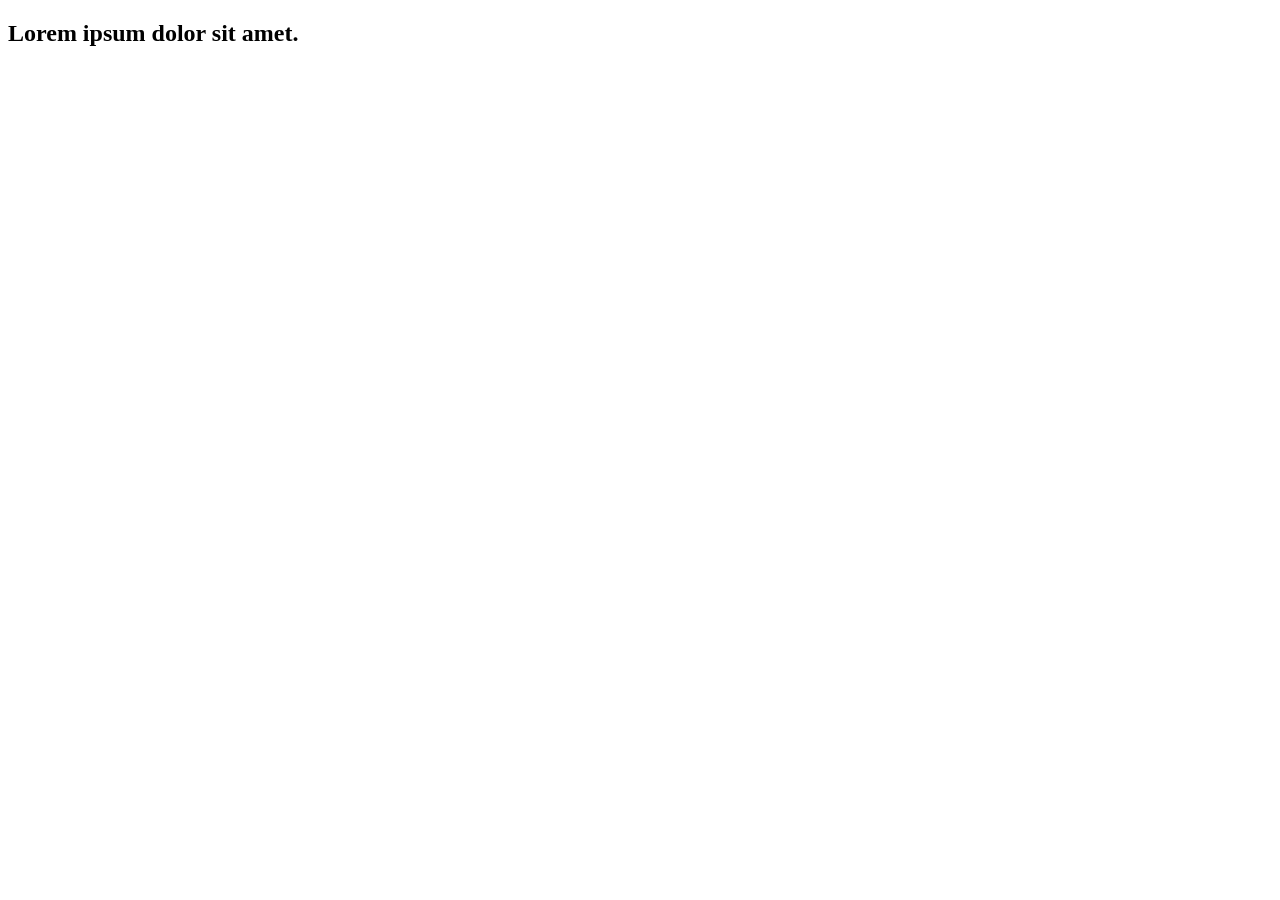
==== src/index.html @ 18e43b58 "Initial commit" ====
<!DOCTYPE html>
<html lang="en">
  <head>
    <meta charset="UTF-8" />
    <link rel="icon" type="image/svg+xml" href="/favicon.svg" />
    <meta name="viewport" content="width=device-width, initial-scale=1.0" />
    <title>Vanilla App Template</title>
    <link rel="stylesheet" href="./css/styles.css" />
  </head>
  <body>
    <load ="partials/header.html" />

    <section>
      <h1>Lorem ipsum dolor sit amet.</h1>
      <!-- Path to images as from index.html file -->
      <img src="./img/javascript.svg" alt="" />
    </section>

    <!-- Loads the specified .html file -->
    <load ="partials/vite-promo.html" />

    <script type="module" src="./main.js"></script>
  </body>
</html>
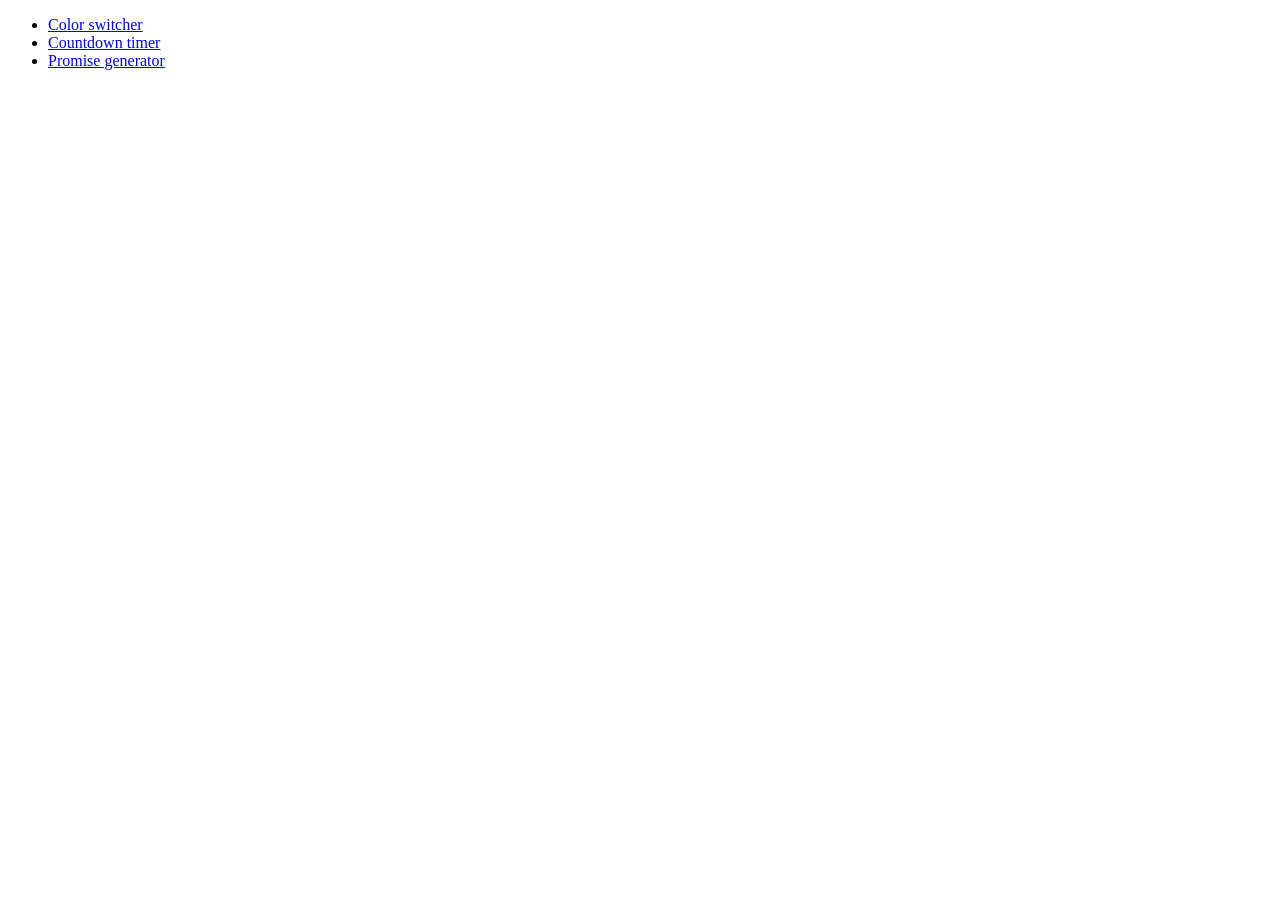
==== commit 987adb72: "added base files" ====
--- a/src/index.html
+++ b/src/index.html
@@ -2,23 +2,15 @@
 <html lang="en">
   <head>
     <meta charset="UTF-8" />
-    <link rel="icon" type="image/svg+xml" href="/favicon.svg" />
     <meta name="viewport" content="width=device-width, initial-scale=1.0" />
-    <title>Vanilla App Template</title>
-    <link rel="stylesheet" href="./css/styles.css" />
+    <title>Homework 9</title>
+    <link rel="stylesheet" href="css/common.css" />
   </head>
   <body>
-    <load ="partials/header.html" />
-
-    <section>
-      <h1>Lorem ipsum dolor sit amet.</h1>
-      <!-- Path to images as from index.html file -->
-      <img src="./img/javascript.svg" alt="" />
-    </section>
-
-    <!-- Loads the specified .html file -->
-    <load ="partials/vite-promo.html" />
-
-    <script type="module" src="./main.js"></script>
+    <ul>
+      <li><a href="01-color-switcher.html">Color switcher</a></li>
+      <li><a href="02-timer.html">Countdown timer</a></li>
+      <li><a href="03-promises.html">Promise generator</a></li>
+    </ul>
   </body>
 </html>
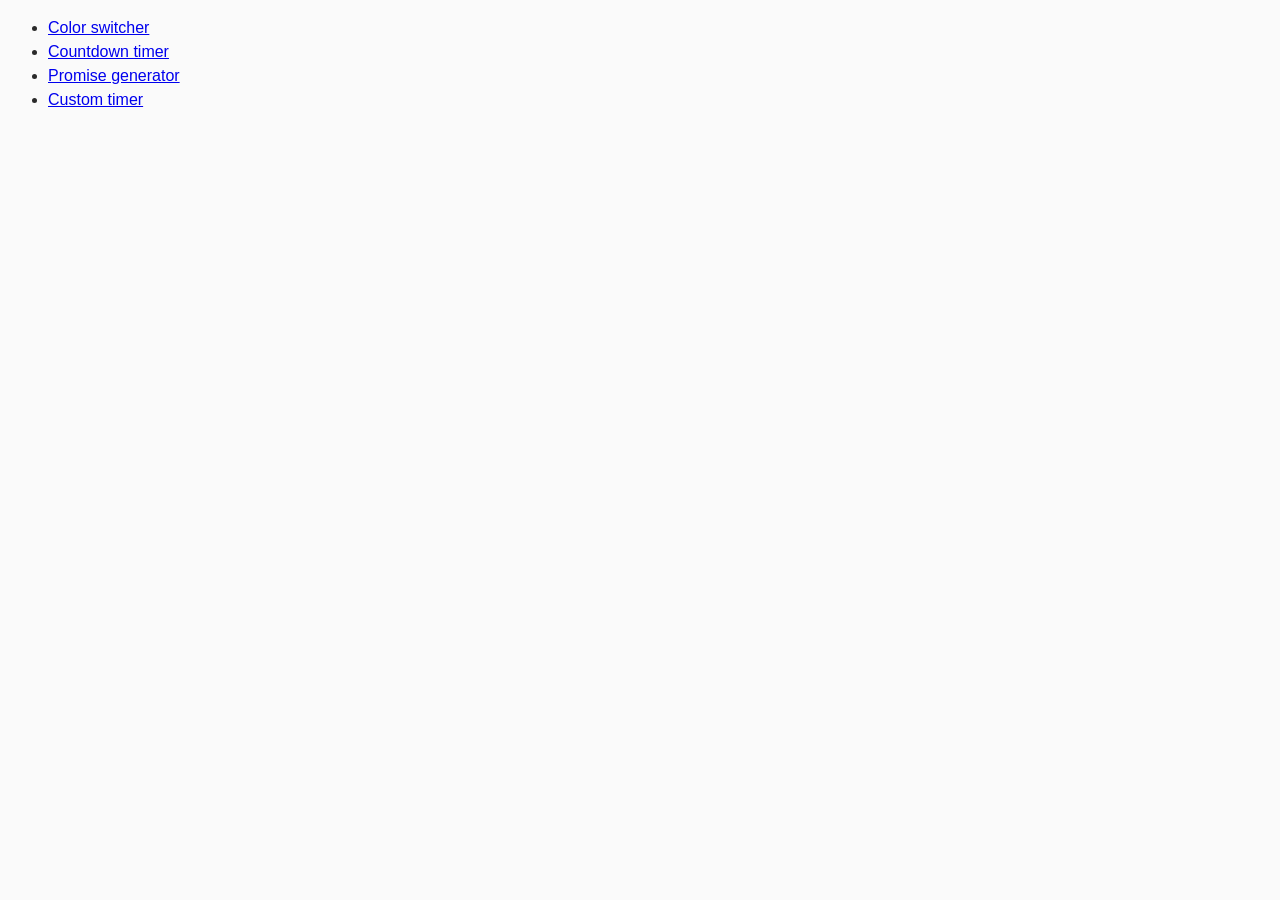
==== commit 9c25adf5: "updated task-2" ====
--- a/src/index.html
+++ b/src/index.html
@@ -11,6 +11,7 @@
       <li><a href="01-color-switcher.html">Color switcher</a></li>
       <li><a href="02-timer.html">Countdown timer</a></li>
       <li><a href="03-promises.html">Promise generator</a></li>
+      <li><a href="04-custom-timer.html">Custom timer</a></li>
     </ul>
   </body>
 </html>
--- a/src/css/common.css
+++ b/src/css/common.css
@@ -0,0 +1,37 @@
+* {
+  box-sizing: border-box;
+}
+
+body {
+  font-family: -apple-system, BlinkMacSystemFont, 'Segoe UI', Roboto,
+    Oxygen-Sans, Ubuntu, Cantarell, 'Helvetica Neue', sans-serif;
+  -webkit-font-smoothing: antialiased;
+  -moz-osx-font-smoothing: grayscale;
+  font-family: 'Roboto', sans-serif;
+  background-color: #fafafa;
+  color: #2a2a2a;
+  line-height: 1.5;
+}
+
+img {
+  display: block;
+  max-width: 100%;
+}
+
+input,
+button {
+  padding: 16px;
+  width: 300px;
+  font-size: large;
+  cursor: pointer;
+  border-radius: 8px;
+  border: 1px solid burlywood;
+}
+button {
+  background: burlywood;
+  transition: background 0.3s ease;
+}
+button:focus,
+button:hover {
+  background: rgb(220, 158, 76);
+}
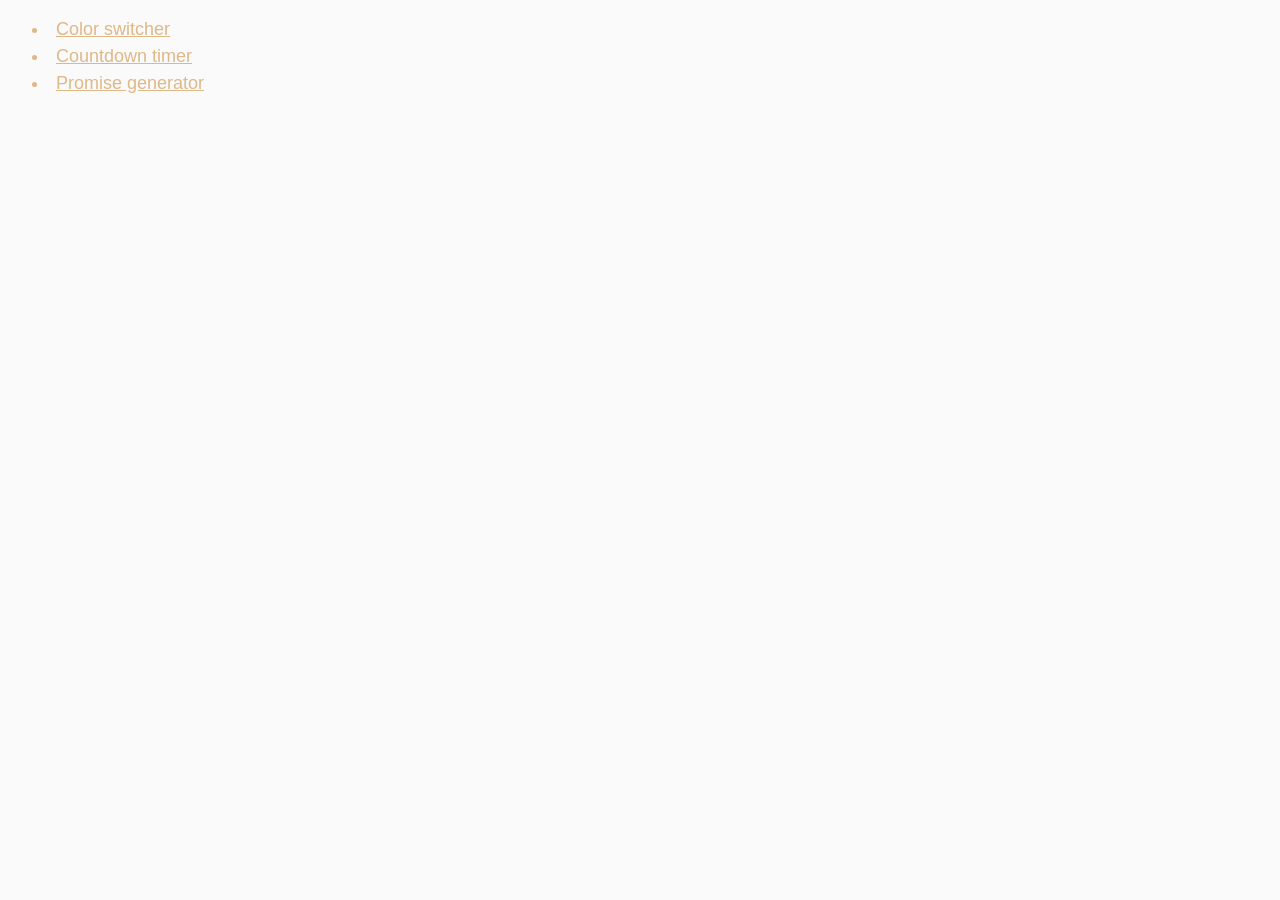
==== commit 81011cdb: "updated styles" ====
--- a/src/index.html
+++ b/src/index.html
@@ -11,7 +11,7 @@
       <li><a href="01-color-switcher.html">Color switcher</a></li>
       <li><a href="02-timer.html">Countdown timer</a></li>
       <li><a href="03-promises.html">Promise generator</a></li>
-      <li><a href="04-custom-timer.html">Custom timer</a></li>
+      <!-- <li><a href="04-custom-timer.html">Custom timer</a></li> -->
     </ul>
   </body>
 </html>
--- a/src/css/common.css
+++ b/src/css/common.css
@@ -35,3 +35,11 @@
 button:hover {
   background: rgb(220, 158, 76);
 }
+li {
+  color: burlywood;
+}
+a {
+  color: burlywood;
+  font-size: large;
+  padding: 0 8px;
+}
